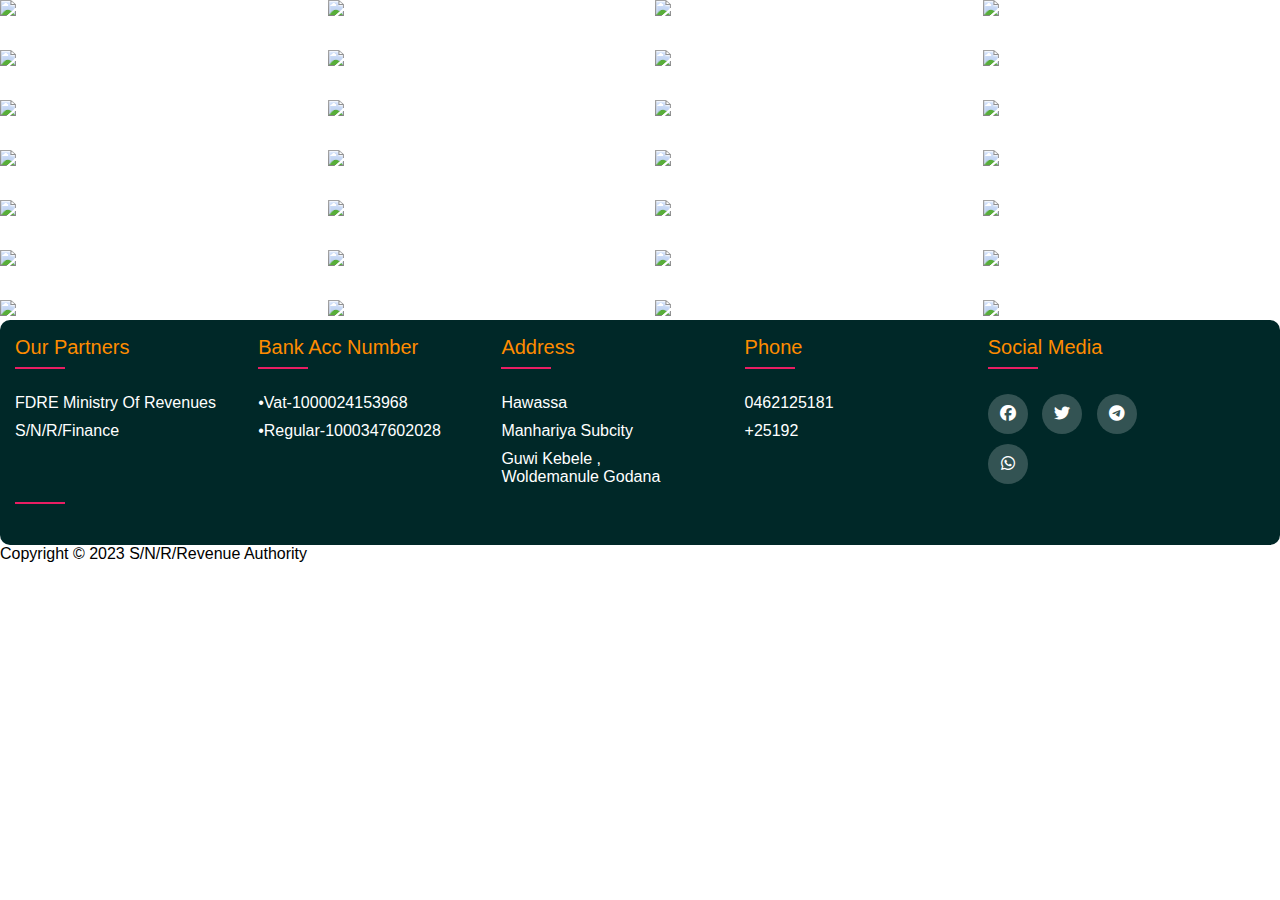
==== gallery1.html @ 0ce63097 "Add files via upload" ====
<!DOCTYPE html>
<html>
<head>
	<title></title>
	<meta name="viewport" content="width=device-width, initial-scale=1.0">
	<link rel="stylesheet"  href="gallery1.css">
	<link rel="stylesheet" href="lightbox.css">
	<link rel="stylesheet" type="text/css" href="https://cdnjs.cloudflare.com/ajax/libs/font-awesome/6.4.2/css/all.min.css">
	<link rel="stylesheet" href="https://cdnjs.cloudflare.com/ajax/libs/font-awesome/4.7.0/css/font-awesome.min.css">
	<link rel="stylesheet"  href="https://stackpath.bootstrapcdn.com/font-awesome/4.7.0/css/font-awesome.min.css" integrity="sha384-wvfxpqpZZVQGK6TAH5PV1GOfQNHSod2xbE+QkpxCAFevoEH3S10sibVcoQVnN" crossorigin="anonymous">
</head>
<body>
 <div class="container">
 	<div class="gallery">
 		<a href="file:///C:/Users/user/Desktop/final/images/photo_2023-04-27_12-24-15%20(3).jpg" data-lightbox="models" data-title="caption1">
 			<img src="file:///C:/Users/user/Desktop/final/images/photo_2023-04-27_12-24-15%20(3).jpg">
 		</a>
 		<a href="file:///C:/Users/user/Desktop/final/images/ad.jpg.jpg" data-lightbox="models" data-title="caption2">
 			<img src="file:///C:/Users/user/Desktop/final/images/ad.jpg.jpg">
 		</a>
 		<a href="file:///C:/Users/user/Desktop/final/images/li.jpg.jpg" data-lightbox="models" data-title="caption3">
 			<img src="file:///C:/Users/user/Desktop/final/images/li.jpg.jpg">
 		</a>
 		<a href="file:///C:/Users/user/Desktop/final/images/tr.jpg.JPG" data-lightbox="models" data-title="caption4">
 			<img src="file:///C:/Users/user/Desktop/final/images/tr.jpg.JPG">
 		</a> 
 		<a href="file:///C:/Users/user/Desktop/final/images/photo_2023-04-27_12-24-15%20(3).jpg" data-lightbox="models" data-title="caption1">
 			<img src="file:///C:/Users/user/Desktop/final/images/photo_2023-04-27_12-24-15%20(3).jpg">
 		</a>
 		<a href="file:///C:/Users/user/Desktop/final/images/ad.jpg.jpg" data-lightbox="models" data-title="caption2">
 			<img src="file:///C:/Users/user/Desktop/final/images/ad.jpg.jpg">
 		</a>
 		<a href="file:///C:/Users/user/Desktop/final/images/li.jpg.jpg" data-lightbox="models" data-title="caption3">
 			<img src="file:///C:/Users/user/Desktop/final/images/li.jpg.jpg">
 		</a>
 		<a href="file:///C:/Users/user/Desktop/final/images/tr.jpg.JPG" data-lightbox="models" data-title="caption4">
 			<img src="file:///C:/Users/user/Desktop/final/images/tr.jpg.JPG">
 		</a> 
 		<a href="file:///C:/Users/user/Desktop/final/images/photo_2023-04-27_12-24-15%20(3).jpg" data-lightbox="models" data-title="caption1">
 			<img src="file:///C:/Users/user/Desktop/final/images/photo_2023-04-27_12-24-15%20(3).jpg">
 		</a>
 		<a href="file:///C:/Users/user/Desktop/final/images/ad.jpg.jpg" data-lightbox="models" data-title="caption2">
 			<img src="file:///C:/Users/user/Desktop/final/images/ad.jpg.jpg">
 		</a>
 		<a href="file:///C:/Users/user/Desktop/final/images/li.jpg.jpg" data-lightbox="models" data-title="caption3">
 			<img src="file:///C:/Users/user/Desktop/final/images/li.jpg.jpg">
 		</a>
 		<a href="file:///C:/Users/user/Desktop/final/images/tr.jpg.JPG" data-lightbox="models" data-title="caption4">
 			<img src="file:///C:/Users/user/Desktop/final/images/tr.jpg.JPG">
 		</a> 
 		<a href="file:///C:/Users/user/Desktop/final/images/photo_2023-04-27_12-24-15%20(3).jpg" data-lightbox="models" data-title="caption1">
 			<img src="file:///C:/Users/user/Desktop/final/images/photo_2023-04-27_12-24-15%20(3).jpg">
 		</a>
 		<a href="file:///C:/Users/user/Desktop/final/images/ad.jpg.jpg" data-lightbox="models" data-title="caption2">
 			<img src="file:///C:/Users/user/Desktop/final/images/ad.jpg.jpg">
 		</a>
 		<a href="file:///C:/Users/user/Desktop/final/images/li.jpg.jpg" data-lightbox="models" data-title="caption3">
 			<img src="file:///C:/Users/user/Desktop/final/images/li.jpg.jpg">
 		</a>
 		<a href="file:///C:/Users/user/Desktop/final/images/tr.jpg.JPG" data-lightbox="models" data-title="caption4">
 			<img src="file:///C:/Users/user/Desktop/final/images/tr.jpg.JPG">
 		</a> 
 		<a href="file:///C:/Users/user/Desktop/final/images/photo_2023-04-27_12-24-15%20(3).jpg" data-lightbox="models" data-title="caption1">
 			<img src="file:///C:/Users/user/Desktop/final/images/photo_2023-04-27_12-24-15%20(3).jpg">
 		</a>
 		<a href="file:///C:/Users/user/Desktop/final/images/ad.jpg.jpg" data-lightbox="models" data-title="caption2">
 			<img src="file:///C:/Users/user/Desktop/final/images/ad.jpg.jpg">
 		</a>
 		<a href="file:///C:/Users/user/Desktop/final/images/li.jpg.jpg" data-lightbox="models" data-title="caption3">
 			<img src="file:///C:/Users/user/Desktop/final/images/li.jpg.jpg">
 		</a>
 		<a href="file:///C:/Users/user/Desktop/final/images/tr.jpg.JPG" data-lightbox="models" data-title="caption4">
 			<img src="file:///C:/Users/user/Desktop/final/images/tr.jpg.JPG">
 		</a> 
 		<a href="file:///C:/Users/user/Desktop/final/images/photo_2023-04-27_12-24-15%20(3).jpg" data-lightbox="models" data-title="caption1">
 			<img src="file:///C:/Users/user/Desktop/final/images/photo_2023-04-27_12-24-15%20(3).jpg">
 		</a>
 		<a href="file:///C:/Users/user/Desktop/final/images/ad.jpg.jpg" data-lightbox="models" data-title="caption2">
 			<img src="file:///C:/Users/user/Desktop/final/images/ad.jpg.jpg">
 		</a>
 		<a href="file:///C:/Users/user/Desktop/final/images/li.jpg.jpg" data-lightbox="models" data-title="caption3">
 			<img src="file:///C:/Users/user/Desktop/final/images/li.jpg.jpg">
 		</a>
 		<a href="file:///C:/Users/user/Desktop/final/images/tr.jpg.JPG" data-lightbox="models" data-title="caption4">
 			<img src="file:///C:/Users/user/Desktop/final/images/tr.jpg.JPG">
 		</a> 
 		<a href="file:///C:/Users/user/Desktop/final/images/photo_2023-04-27_12-24-15%20(3).jpg" data-lightbox="models" data-title="caption1">
 			<img src="file:///C:/Users/user/Desktop/final/images/photo_2023-04-27_12-24-15%20(3).jpg">
 		</a>
 		<a href="file:///C:/Users/user/Desktop/final/images/ad.jpg.jpg" data-lightbox="models" data-title="caption2">
 			<img src="file:///C:/Users/user/Desktop/final/images/ad.jpg.jpg">
 		</a>
 		<a href="file:///C:/Users/user/Desktop/final/images/li.jpg.jpg" data-lightbox="models" data-title="caption3">
 			<img src="file:///C:/Users/user/Desktop/final/images/li.jpg.jpg">
 		</a>
 		<a href="file:///C:/Users/user/Desktop/final/images/tr.jpg.JPG" data-lightbox="models" data-title="caption4">
 			<img src="file:///C:/Users/user/Desktop/final/images/tr.jpg.JPG">
 		</a> 
 		
 		
 		
 	</div>
 	
 </div>
 <script type="lightbox-plus-jquery.js"></script>
 <footer class="footer">
	<div class="container">
		<div class="row">
			<div class="footer-col">
				<h4>Our Partners  </h4>
				<ul>
					<li><a href="http://mor.gov.et/web/mor">FDRE Ministry of Revenues</a></li>
							<li><a href="">S/N/R/Finance </a></li>	
					
				</ul>
				
			</div>
			<div class="footer-col">
				<h4>Bank Acc Number</h4>
				<ul>
			<li><a href="">•Vat-1000024153968</a></li>
							<li><a href="">•Regular-1000347602028 </a></li>	
				</ul>
				
			</div>
			<div class="footer-col">
				<h4>Address </h4>
				<ul>
					<li><a href="">Hawassa</a></li>
					<li><a href="">Manhariya subcity</a></li>
					<li><a href="">Guwi kebele ,<br>Woldemanule Godana</a></li>
					
				</ul>
				
			</div>
			<div class="footer-col">
				<h4>phone</h4>
				<ul>
					<li><a href="">0462125181</a></li>
					<li><a href="">+25192</a></li>
					
				</ul>
				
			</div>
			<div class="footer-col">
				<h4>Social Media</h4>
				<div class="social-links">
					
				
	<a href="https://www.facebook.com/profile.php?id=100084512184901"><i class="fab fa-facebook-f"></i></a>
	<a href=""><i class="fab fa-twitter"></i></a>
	<a href=""><i class="fab fa-telegram"></i></a>
	<a href=""><i class="fab fa-whatsapp"></i></a>
					
				
			</div>
				
			</div>
			<div class="footer-col">
				<h4></h4>
				<ul><li><a href=""></a></li>
					
				</ul>
				
			</div>
			
		</div>
		
	</div>
</footer>

</body>
<h7>

Copyright © 2023 S/N/R/Revenue Authority </h7>

</body>

</html>
---- gallery1.css ----
*{
	margin: 0;
	padding: 0;
	box-sizing: border-box;
	font-family: 'poppins', sans-serif;
}
}
.container{
	width: 100%;
	min-height: 100vh;
	display: flex;
	align-items: center;
	justify-content: center;
	padding: 50px 8%;
	background: lightblue;
}
.gallery{
	display: grid;
	grid-template-columns: repeat(auto-fit, minmax(250px, 1fr));
grid-gap: 30px;
}
.gallery img{
	width: 100%;
}
footer{
	background: #ddd;
	padding: 1em 0 1em 0;

}
.footer{
	background: #002828;
	border-radius: 10px;


	
	
}
footer .container {
	
	background: #002828;
	margin: auto;



}
.row{
	display: flex;
	flex-wrap: wrap;
}
ul{
	list-style: none;
}

.footer-col{
width: 19%;
padding: 0 15px;
}
.footer-col h4{
	font-size: 20px;
	color: darkorange;
	text-transform: capitalize;
	margin-bottom: 35px;
	font-weight: 500;
	position: relative;
	
}
.footer-col h4::before{
	content: '';
	position: absolute;
	left: 0;
	bottom: -10px;
	background-color: #e91e63;
	height: 2px;
	box-sizing: border-box;
	width: 50px;
}
.footer-col ul li:not(:last-child){
	margin-bottom: 10px;
}
.footer-col ul li a{
	font-size: 16px;
	text-transform: capitalize;
	color: blue;
	text-decoration: none;
	font-weight: 300;
	color: white;
	display: block;
	transition: all 0.3s ease;
}
.footer-col ul li a:hover{
	color: gray;
	padding-left: 10px;
}
.footer-col .social-links a{
	display: inline-block;
	height: 40px;
	width: 40px;
	background-color: rgba(255,255,255,0.2);
	margin: 0 10px 10px 0;
	text-align: center;
	line-height: 40px;
	border-radius: 50%;
	color: white;
	transition: all 0.5s ease;
}
.footer-col .social-links a:hover{
	color: black;
	background-color: #ffffff;
}
@media (max-width: 700px)
{
.footer{
	height: 125vh;
}
@media (max-width: 700px)
{
.footer{
	height: 125vh;
}
footer .container {
	
	background: #002828;
	height:125vh;
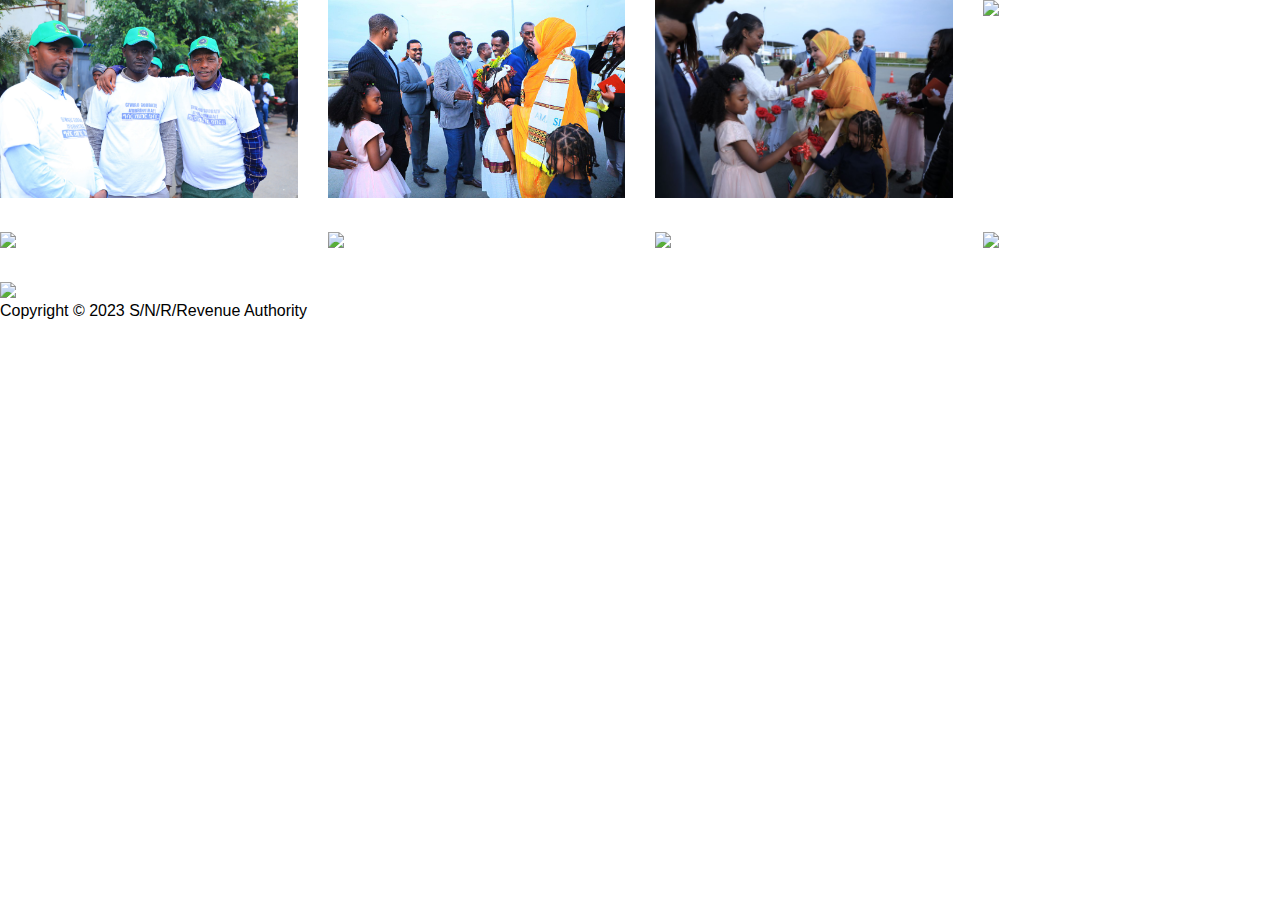
==== commit 94602705: "Update gallery1.html" ====
--- a/gallery1.html
+++ b/gallery1.html
@@ -12,90 +12,35 @@
 <body>
  <div class="container">
  	<div class="gallery">
- 		<a href="file:///C:/Users/user/Desktop/final/images/photo_2023-04-27_12-24-15%20(3).jpg" data-lightbox="models" data-title="caption1">
- 			<img src="file:///C:/Users/user/Desktop/final/images/photo_2023-04-27_12-24-15%20(3).jpg">
+ 		<a href="images/347413904_239274368899634_4454368073228647272_n.jpg.jpg" data-lightbox="models" data-title="caption1">
+ 			<img src="images/347413904_239274368899634_4454368073228647272_n.jpg.jpg">
  		</a>
- 		<a href="file:///C:/Users/user/Desktop/final/images/ad.jpg.jpg" data-lightbox="models" data-title="caption2">
- 			<img src="file:///C:/Users/user/Desktop/final/images/ad.jpg.jpg">
+ 		<a href="images/ad.jpg.jpg" data-lightbox="models" data-title="caption2">
+ 			<img src="images/ad.jpg.jpg">
  		</a>
- 		<a href="file:///C:/Users/user/Desktop/final/images/li.jpg.jpg" data-lightbox="models" data-title="caption3">
- 			<img src="file:///C:/Users/user/Desktop/final/images/li.jpg.jpg">
+ 		<a href="images/li.jpg.jpg" data-lightbox="models" data-title="caption3">
+ 			<img src="images/li.jpg.jpg">
  		</a>
- 		<a href="file:///C:/Users/user/Desktop/final/images/tr.jpg.JPG" data-lightbox="models" data-title="caption4">
- 			<img src="file:///C:/Users/user/Desktop/final/images/tr.jpg.JPG">
+ 		<a href="images/tr.jpg.JPG" data-lightbox="models" data-title="caption4">
+ 			<img src="images/tr.jpg.JPG">
  		</a> 
- 		<a href="file:///C:/Users/user/Desktop/final/images/photo_2023-04-27_12-24-15%20(3).jpg" data-lightbox="models" data-title="caption1">
- 			<img src="file:///C:/Users/user/Desktop/final/images/photo_2023-04-27_12-24-15%20(3).jpg">
+ 		<a href="images/photo_2023-04-27_12-24-15%20(3).jpg" data-lightbox="models" data-title="caption1">
+ 			<img src="images/photo_2023-04-27_12-24-15%20(3).jpg">
  		</a>
- 		<a href="file:///C:/Users/user/Desktop/final/images/ad.jpg.jpg" data-lightbox="models" data-title="caption2">
- 			<img src="file:///C:/Users/user/Desktop/final/images/ad.jpg.jpg">
+ 		<a href="images/347432716_239272008899870_9052862296365767379_n.jpg" data-lightbox="models" data-title="caption2">
+ 			<img src="images/347432716_239272008899870_9052862296365767379_n.jpg">
  		</a>
- 		<a href="file:///C:/Users/user/Desktop/final/images/li.jpg.jpg" data-lightbox="models" data-title="caption3">
- 			<img src="file:///C:/Users/user/Desktop/final/images/li.jpg.jpg">
+ 		<a href="images/photo_2023-04-27_12-25-34.jpg" data-lightbox="models" data-title="caption3">
+ 			<img src="images/photo_2023-04-27_12-25-34.jpg">
  		</a>
- 		<a href="file:///C:/Users/user/Desktop/final/images/tr.jpg.JPG" data-lightbox="models" data-title="caption4">
- 			<img src="file:///C:/Users/user/Desktop/final/images/tr.jpg.JPG">
+ 		<a href="images/photo_2023-04-27_12-24-15 (5).jpg" data-lightbox="models" data-title="caption4">
+ 			<img src="images/photo_2023-04-27_12-24-15 (5).jpg">
  		</a> 
- 		<a href="file:///C:/Users/user/Desktop/final/images/photo_2023-04-27_12-24-15%20(3).jpg" data-lightbox="models" data-title="caption1">
- 			<img src="file:///C:/Users/user/Desktop/final/images/photo_2023-04-27_12-24-15%20(3).jpg">
+ 		<a href="images/photo_2023-04-27_12-24-15%20(3).jpg" data-lightbox="models" data-title="caption1">
+ 			<img src="images/photo_2023-04-27_12-24-15%20(3).jpg">
  		</a>
- 		<a href="file:///C:/Users/user/Desktop/final/images/ad.jpg.jpg" data-lightbox="models" data-title="caption2">
- 			<img src="file:///C:/Users/user/Desktop/final/images/ad.jpg.jpg">
- 		</a>
- 		<a href="file:///C:/Users/user/Desktop/final/images/li.jpg.jpg" data-lightbox="models" data-title="caption3">
- 			<img src="file:///C:/Users/user/Desktop/final/images/li.jpg.jpg">
- 		</a>
- 		<a href="file:///C:/Users/user/Desktop/final/images/tr.jpg.JPG" data-lightbox="models" data-title="caption4">
- 			<img src="file:///C:/Users/user/Desktop/final/images/tr.jpg.JPG">
- 		</a> 
- 		<a href="file:///C:/Users/user/Desktop/final/images/photo_2023-04-27_12-24-15%20(3).jpg" data-lightbox="models" data-title="caption1">
- 			<img src="file:///C:/Users/user/Desktop/final/images/photo_2023-04-27_12-24-15%20(3).jpg">
- 		</a>
- 		<a href="file:///C:/Users/user/Desktop/final/images/ad.jpg.jpg" data-lightbox="models" data-title="caption2">
- 			<img src="file:///C:/Users/user/Desktop/final/images/ad.jpg.jpg">
- 		</a>
- 		<a href="file:///C:/Users/user/Desktop/final/images/li.jpg.jpg" data-lightbox="models" data-title="caption3">
- 			<img src="file:///C:/Users/user/Desktop/final/images/li.jpg.jpg">
- 		</a>
- 		<a href="file:///C:/Users/user/Desktop/final/images/tr.jpg.JPG" data-lightbox="models" data-title="caption4">
- 			<img src="file:///C:/Users/user/Desktop/final/images/tr.jpg.JPG">
- 		</a> 
- 		<a href="file:///C:/Users/user/Desktop/final/images/photo_2023-04-27_12-24-15%20(3).jpg" data-lightbox="models" data-title="caption1">
- 			<img src="file:///C:/Users/user/Desktop/final/images/photo_2023-04-27_12-24-15%20(3).jpg">
- 		</a>
- 		<a href="file:///C:/Users/user/Desktop/final/images/ad.jpg.jpg" data-lightbox="models" data-title="caption2">
- 			<img src="file:///C:/Users/user/Desktop/final/images/ad.jpg.jpg">
- 		</a>
- 		<a href="file:///C:/Users/user/Desktop/final/images/li.jpg.jpg" data-lightbox="models" data-title="caption3">
- 			<img src="file:///C:/Users/user/Desktop/final/images/li.jpg.jpg">
- 		</a>
- 		<a href="file:///C:/Users/user/Desktop/final/images/tr.jpg.JPG" data-lightbox="models" data-title="caption4">
- 			<img src="file:///C:/Users/user/Desktop/final/images/tr.jpg.JPG">
- 		</a> 
- 		<a href="file:///C:/Users/user/Desktop/final/images/photo_2023-04-27_12-24-15%20(3).jpg" data-lightbox="models" data-title="caption1">
- 			<img src="file:///C:/Users/user/Desktop/final/images/photo_2023-04-27_12-24-15%20(3).jpg">
- 		</a>
- 		<a href="file:///C:/Users/user/Desktop/final/images/ad.jpg.jpg" data-lightbox="models" data-title="caption2">
- 			<img src="file:///C:/Users/user/Desktop/final/images/ad.jpg.jpg">
- 		</a>
- 		<a href="file:///C:/Users/user/Desktop/final/images/li.jpg.jpg" data-lightbox="models" data-title="caption3">
- 			<img src="file:///C:/Users/user/Desktop/final/images/li.jpg.jpg">
- 		</a>
- 		<a href="file:///C:/Users/user/Desktop/final/images/tr.jpg.JPG" data-lightbox="models" data-title="caption4">
- 			<img src="file:///C:/Users/user/Desktop/final/images/tr.jpg.JPG">
- 		</a> 
- 		<a href="file:///C:/Users/user/Desktop/final/images/photo_2023-04-27_12-24-15%20(3).jpg" data-lightbox="models" data-title="caption1">
- 			<img src="file:///C:/Users/user/Desktop/final/images/photo_2023-04-27_12-24-15%20(3).jpg">
- 		</a>
- 		<a href="file:///C:/Users/user/Desktop/final/images/ad.jpg.jpg" data-lightbox="models" data-title="caption2">
- 			<img src="file:///C:/Users/user/Desktop/final/images/ad.jpg.jpg">
- 		</a>
- 		<a href="file:///C:/Users/user/Desktop/final/images/li.jpg.jpg" data-lightbox="models" data-title="caption3">
- 			<img src="file:///C:/Users/user/Desktop/final/images/li.jpg.jpg">
- 		</a>
- 		<a href="file:///C:/Users/user/Desktop/final/images/tr.jpg.JPG" data-lightbox="models" data-title="caption4">
- 			<img src="file:///C:/Users/user/Desktop/final/images/tr.jpg.JPG">
- 		</a> 
+ 		
+ 		
  		
  		
  		
@@ -103,72 +48,7 @@
  	
  </div>
  <script type="lightbox-plus-jquery.js"></script>
- <footer class="footer">
-	<div class="container">
-		<div class="row">
-			<div class="footer-col">
-				<h4>Our Partners  </h4>
-				<ul>
-					<li><a href="http://mor.gov.et/web/mor">FDRE Ministry of Revenues</a></li>
-							<li><a href="">S/N/R/Finance </a></li>	
-					
-				</ul>
-				
-			</div>
-			<div class="footer-col">
-				<h4>Bank Acc Number</h4>
-				<ul>
-			<li><a href="">•Vat-1000024153968</a></li>
-							<li><a href="">•Regular-1000347602028 </a></li>	
-				</ul>
-				
-			</div>
-			<div class="footer-col">
-				<h4>Address </h4>
-				<ul>
-					<li><a href="">Hawassa</a></li>
-					<li><a href="">Manhariya subcity</a></li>
-					<li><a href="">Guwi kebele ,<br>Woldemanule Godana</a></li>
-					
-				</ul>
-				
-			</div>
-			<div class="footer-col">
-				<h4>phone</h4>
-				<ul>
-					<li><a href="">0462125181</a></li>
-					<li><a href="">+25192</a></li>
-					
-				</ul>
-				
-			</div>
-			<div class="footer-col">
-				<h4>Social Media</h4>
-				<div class="social-links">
-					
-				
-	<a href="https://www.facebook.com/profile.php?id=100084512184901"><i class="fab fa-facebook-f"></i></a>
-	<a href=""><i class="fab fa-twitter"></i></a>
-	<a href=""><i class="fab fa-telegram"></i></a>
-	<a href=""><i class="fab fa-whatsapp"></i></a>
-					
-				
-			</div>
-				
-			</div>
-			<div class="footer-col">
-				<h4></h4>
-				<ul><li><a href=""></a></li>
-					
-				</ul>
-				
-			</div>
-			
-		</div>
-		
-	</div>
-</footer>
-
+ 
 </body>
 <h7>
 
@@ -176,4 +56,4 @@
 
 </body>
 
-</html>+</html>
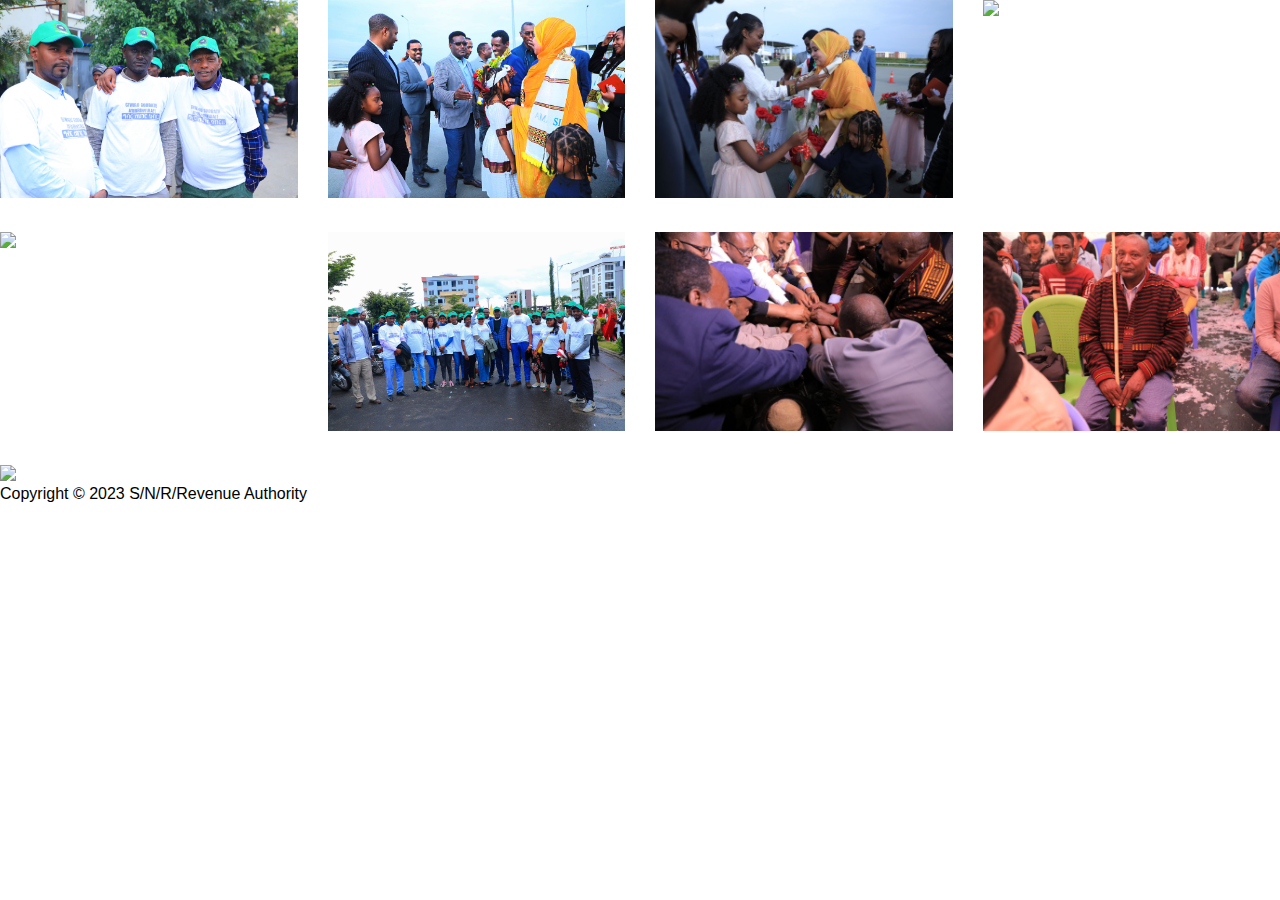
==== commit d644800a: "Update gallery1.html" ====
--- a/gallery1.html
+++ b/gallery1.html
@@ -24,20 +24,20 @@
  		<a href="images/tr.jpg.JPG" data-lightbox="models" data-title="caption4">
  			<img src="images/tr.jpg.JPG">
  		</a> 
- 		<a href="images/photo_2023-04-27_12-24-15%20(3).jpg" data-lightbox="models" data-title="caption1">
- 			<img src="images/photo_2023-04-27_12-24-15%20(3).jpg">
+ 		<a href="images/photo_2023-04-27_12-24-15%20(3).jpg.jpg" data-lightbox="models" data-title="caption1">
+ 			<img src="images/photo_2023-04-27_12-24-15%20(3).jpg.jpg">
  		</a>
- 		<a href="images/347432716_239272008899870_9052862296365767379_n.jpg" data-lightbox="models" data-title="caption2">
- 			<img src="images/347432716_239272008899870_9052862296365767379_n.jpg">
+ 		<a href="images/347432716_239272008899870_9052862296365767379_n.jpg.jpg" data-lightbox="models" data-title="caption2">
+ 			<img src="images/347432716_239272008899870_9052862296365767379_n.jpg.jpg">
  		</a>
- 		<a href="images/photo_2023-04-27_12-25-34.jpg" data-lightbox="models" data-title="caption3">
- 			<img src="images/photo_2023-04-27_12-25-34.jpg">
+ 		<a href="images/photo_2023-04-27_12-25-34.jpg.jpg" data-lightbox="models" data-title="caption3">
+ 			<img src="images/photo_2023-04-27_12-25-34.jpg.jpg">
  		</a>
- 		<a href="images/photo_2023-04-27_12-24-15 (5).jpg" data-lightbox="models" data-title="caption4">
- 			<img src="images/photo_2023-04-27_12-24-15 (5).jpg">
+ 		<a href="images/photo_2023-04-27_12-24-15 (5).jpg.jpg" data-lightbox="models" data-title="caption4">
+ 			<img src="images/photo_2023-04-27_12-24-15 (5).jpg.jpg">
  		</a> 
- 		<a href="images/photo_2023-04-27_12-24-15%20(3).jpg" data-lightbox="models" data-title="caption1">
- 			<img src="images/photo_2023-04-27_12-24-15%20(3).jpg">
+ 		<a href="images/photo_2023-04-27_12-24-15 (3).jpg.jpg" data-lightbox="models" data-title="caption1">
+ 			<img src="imagesphoto_2023-04-27_12-24-15 (3).jpg.jpg">
  		</a>
  		
  		
